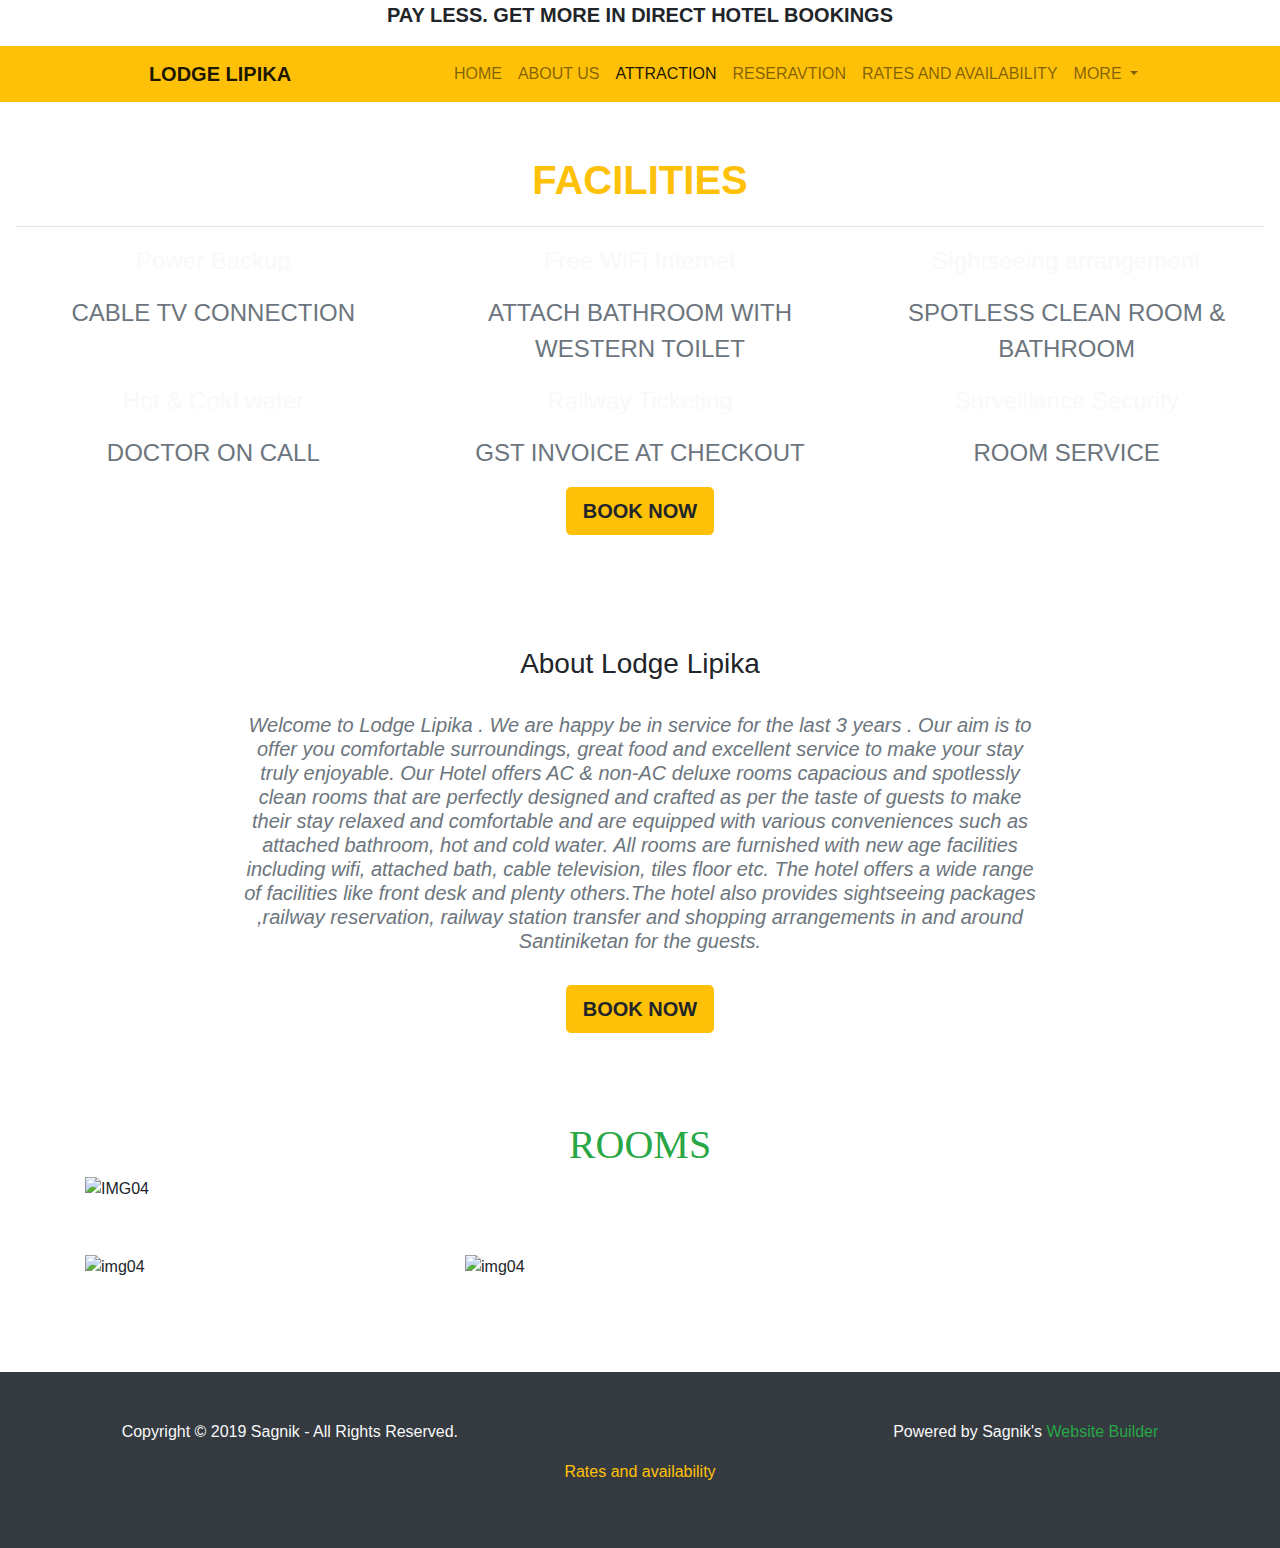
==== about.html @ 881d43bb "Update about.html" ====
﻿<!DOCTYPE html PUBLIC "-//W3C//DTD XHTML 1.0 Transitional//EN" "http://www.w3.org/TR/xhtml1/DTD/xhtml1-transitional.dtd">
<html xmlns="http://www.w3.org/1999/xhtml">
<head>
<meta http-equiv="Content-Type" content="text/html; charset=utf-8" />
<meta name="viewport" content="width=device-width, initial-scale=1">
<link rel="stylesheet" href="https://maxcdn.bootstrapcdn.com/bootstrap/4.1.3/css/bootstrap.min.css">
  <script src="https://ajax.googleapis.com/ajax/libs/jquery/3.3.1/jquery.min.js"></script>
  <script src="https://cdnjs.cloudflare.com/ajax/libs/popper.js/1.14.3/umd/popper.min.js"></script>
  <script src="https://maxcdn.bootstrapcdn.com/bootstrap/4.1.3/js/bootstrap.min.js"></script>

<link rel="stylesheet" type="text/css" a href="home_style.css"/>
<link rel="stylesheet" type="text/css" a href="E:\ \CSS hover\hover effect\HoverEffectIdeas\css\demo.css">
<link rel="stylesheet" href="https://fonts.googleapis.com/css?family=Impact">
<title>About Us</title>
<style>
.dropbtn {
  color: white;
  padding: 8px;
  font-size: 16px;
  border: none;
}

.dropdown {
  position: relative;
  display: inline-block;
}

.dropdown-content {
  display: none;
  position: absolute;
  background-color: #f1f1f1;
  min-width: 160px;
  box-shadow: 0px 8px 16px 0px rgba(0,0,0,0.2);
  z-index: 1;
}

.dropdown-content a {
  color: black;
  padding: 12px 16px;
  text-decoration: none;
  display: block;
}

.dropdown-content a:hover {background-color:#CF0;}

.dropdown:hover .dropdown-content {display: block;}

.dropdown:hover .dropbtn {background-color:rgb(204,255,0);}
</style>
</head>

<body>

<!--offers-->
<div class="header">
  	<p align="center" style="font-size:20px"><b>PAY LESS. GET MORE IN DIRECT HOTEL BOOKINGS</b></p>
</div>

<!--Navbar-->
<nav class="navbar navbar-expand-sm bg-warning navbar-light text-uppercase sticky-top justify-content-center">  
<div class="col-3">
  <a class="navbar-brand" href="index.html"><b>lodge lipika</b></a>
</div>
  <!-- Links -->
  <ul class="navbar-nav">
    <li class="nav-item">
      <a class="nav-link" href="index.html">home</a>
    </li>
    <li class="nav-item">
      <a class="nav-link" href="about.html">about us</a>
    </li>
    <li class="nav-item">
      <a class="nav-link active" href="attraction.html">attraction</a>
    </li>
    <li class="nav-item">
      <a class="nav-link" href="#">reseravtion</a>
    </li>
    <li class="nav-item">
      <a class="nav-link" href="#">rates and availability</a>
    </li>

    <!-- Dropdown -->
    <li class="nav-item dropdown">
      <a class="nav-link dropdown-toggle dropbtn bg-warning" href="#" id="navbardrop" data-toggle="dropdown">
        more
      </a>
      <div class="dropdown-menu bg-warning navbar-light dropdown-content">
        <a class="dropdown-item" href="#">gallery</a>
        <a class="dropdown-item" href="contact.html">contact</a>
        <a class="dropdown-item" href="#">Lipika apartment</a>
      </div>
    </li>
  </ul>
</nav>

<!--facilities-->

<div class="container-fluid bg-custom">
	<br /><br />
    <div class="row">
    	<div class="col-12 text-warning text-uppercase font-weight-bold">
        	<p align="center" style="font-size:40px">facilities</p>
            <hr />
        </div>
        
        <div class="col-4">
        	<p align="center" style="font-size:24px" class="text-light">Power Backup</p>
            <p align="center" style="font-size:24px" class="text-secondary text-uppercase">cable tv connection</p>
        </div>
        <div class="col-4">
        	<p align="center" style="font-size:24px" class="text-light">Free WiFi Internet</p>
            <p align="center" style="font-size:24px" class="text-secondary text-uppercase">ATTACH BATHROOM WITH WESTERN  TOILET</p>
        </div>
        <div class="col-4">
        	<p align="center" style="font-size:24px" class="text-light">Sightseeing arrangement</p>
            <p align="center" style="font-size:24px" class="text-secondary text-uppercase">SPOTLESS CLEAN ROOM & BATHROOM</p>
        </div>
        
         <div class="col-4">
        	<p align="center" style="font-size:24px" class="text-light">Hot & Cold water</p>
            <p align="center" style="font-size:24px" class="text-secondary text-uppercase">DOCTOR ON CALL</p>
        </div>
        <div class="col-4">
        	<p align="center" style="font-size:24px" class="text-light">Railway Ticketing</p>
            <p align="center" style="font-size:24px" class="text-secondary text-uppercase">GST INVOICE AT CHECKOUT</p>
        </div>
        <div class="col-4">
        	<p align="center" style="font-size:24px" class="text-light">Surveillance Security</p>
            <p align="center" style="font-size:24px" class="text-secondary text-uppercase">ROOM SERVICE</p>
        </div>
        <div class="col-12">
        <p align="center">
            <a href="abc.html"><button type="button" class="btn btn-lg btn-warning text-uppercase font-weight-bold">book now</button></a></p>
       </div>    
    </div><br /><br />
</div>
    
    <!--details-->
<div class="container-fluid bck">
	<br /><br />
	<h3 align="center">About Lodge Lipika </h3>
    <br />
    <div class="container col-8 font-weight-bold text-secondary font-italic">
    	<h5 align="center"> Welcome to Lodge Lipika . We are happy be in service for the last 3 years . Our aim is to offer you comfortable surroundings, great food and excellent service to make your stay truly enjoyable. Our Hotel offers AC & non-AC deluxe rooms capacious and spotlessly clean rooms that are perfectly designed and crafted as per the taste of guests to make their stay relaxed and comfortable and are equipped with various conveniences such as attached bathroom, hot and cold water. All rooms are furnished with new age facilities including wifi, attached bath, cable television, tiles floor etc.  The hotel offers a wide range of facilities like front desk and plenty others.The hotel also provides sightseeing packages ,railway reservation, railway station transfer and shopping arrangements in and around Santiniketan for the guests.      
        </h5><br />
     </div>
     <p align="center">
     <a href="find.html"><button type="button" class="btn btn-lg btn-warning text-uppercase font-weight-bold">book now</button></a></p>
     <br /><br />
</div>
<br />
<div class="container">
	<div class="row">
		<div class="col-12 font-weight-bold text-uppercase text-success">
    		<h1 align="center" style="font-family: 'Impact', serif;">ROOMS</h1>
        </div><hr />
        <div class="col-12 text-uppercase">
        	<figure class="effect-honey">
						<img src="https://www.hotelzoo.de/fileadmin/user_upload/hotel-zoo-berlin-low-res-panorama-room-nalies-.jpg" alt="img04" height="944px" width="1110px"/>
		  <figcaption>
							<h2 style="color:rgb(255,255,255);">standard <span>double bed</span> <i> room</i></h2>
												</figcaption>			
					</figure>
        </div>
        <div class="col-4">
        	<figure class="effect-honey">
						<img src="https://www.hoteljosef.com/wp-content/uploads/2017/12/Hotel-Josef-Prag-Signature-Rooms-2017-02_9626-968x645.jpg" alt="img04" height="450px" width="400px"/>
		  <figcaption>
							<h2 style="color:rgb(255,255,255);">standard <span> Twin</span> <i> room</i></h2>
												</figcaption>			
					</figure>
        </div>
    
    	<div class="col-4">
        	<figure class="effect-honey">
						<img src="https://www.hotelzoo.de/fileadmin/user_upload/hotel-zoo-berlin-low-res-petit-room-nalies-1.jpg" alt="img04" height="450px" width="400px"/>
		  <figcaption>
							<h2 style="color:rgb(255,255,255);">standard <span>double bed</span> <i> room</i></h2>
												</figcaption>			
					</figure>
        </div>
    </div>
</div>

<!-- Powering-->

<div class="container-fluid bg-dark">
	<br /><br />
	<div class="row">
    	<div class="col-1"></div>
    	<div class="col-5">
        	<p align="left" class="text-light">Copyright © 2019 Sagnik - All Rights Reserved.</p>
        </div>
        <div class="col-5">
        	<p align="right" class="text-light">Powered by Sagnik's <a href="index.html" class="text-success">Website Builder</a></p>
        </div>
        <div class="col-1"></div>
        <div class="col-12">
        	<p align="center"><a href="#" class="text-warning"> Rates and availability</a></p> 
        </div> 
    </div><br /><br /> 
</div><strong></strong>
</body>
</html>
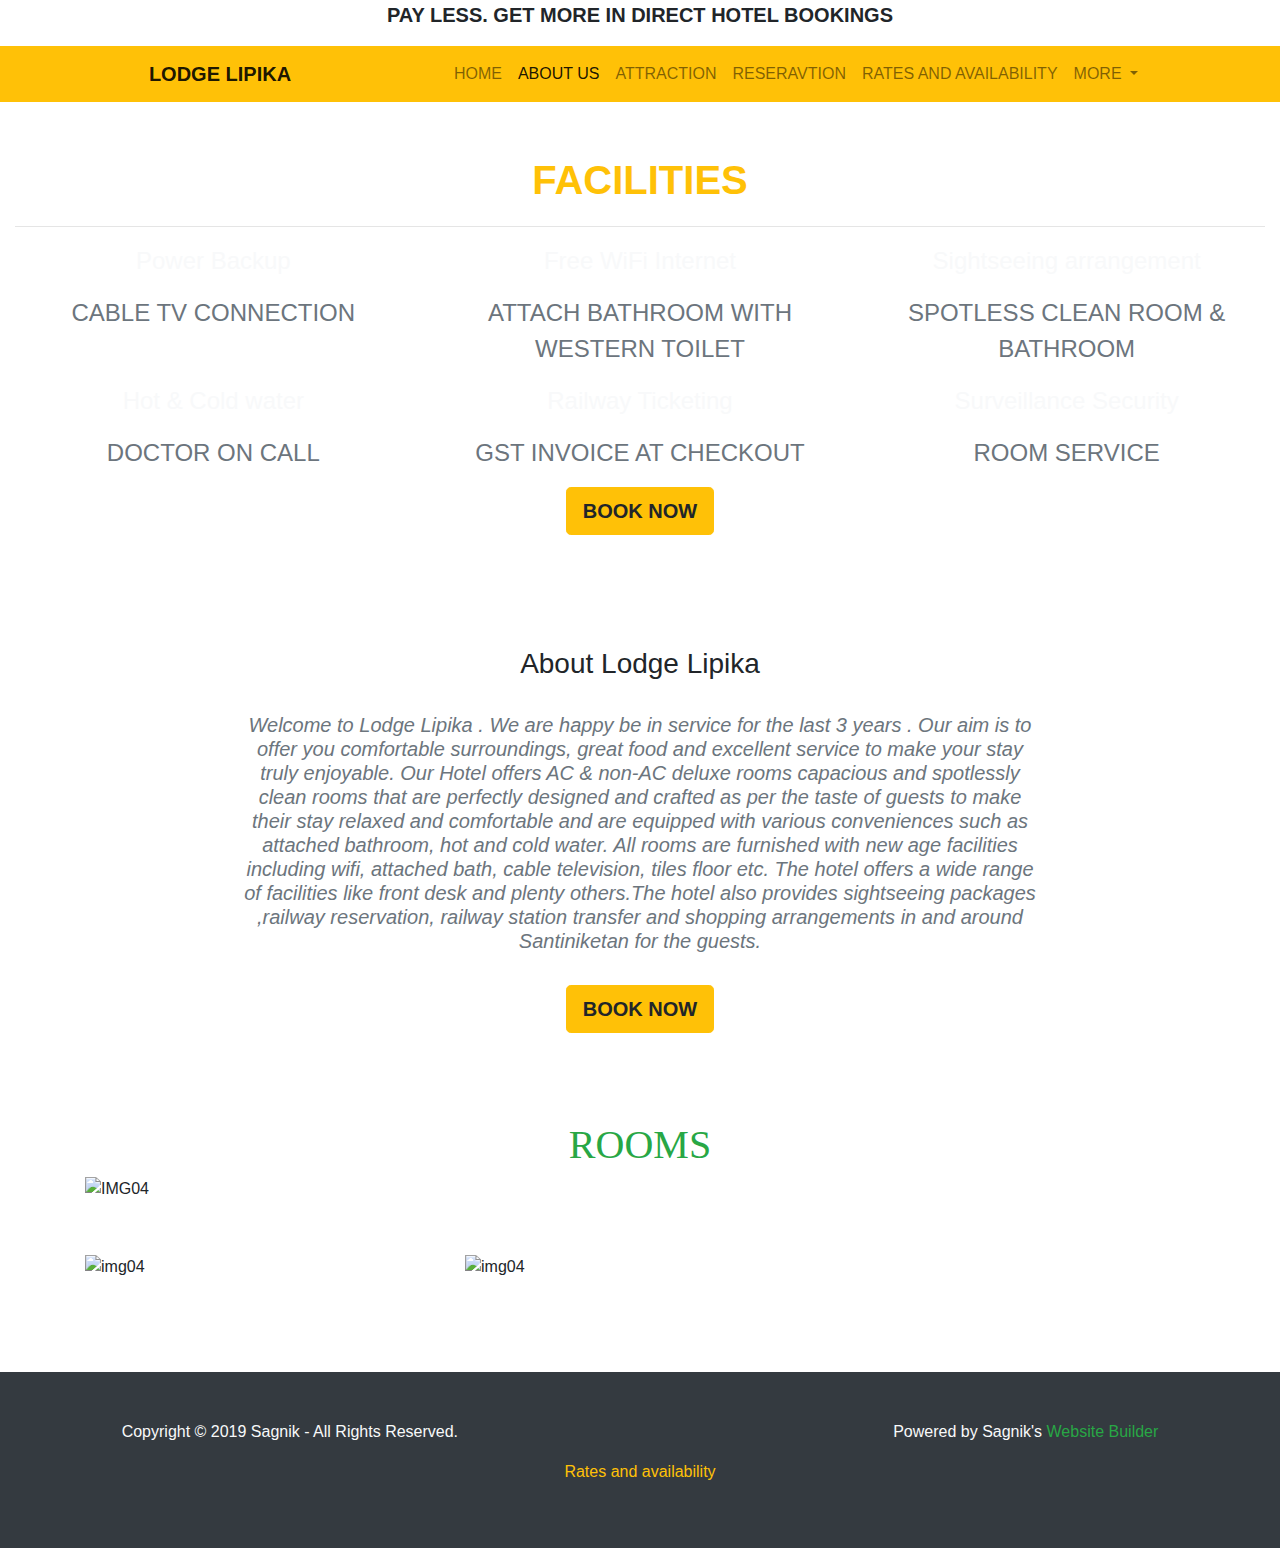
==== commit 903e0786: "Update about.html" ====
--- a/about.html
+++ b/about.html
@@ -67,10 +67,10 @@
       <a class="nav-link" href="index.html">home</a>
     </li>
     <li class="nav-item">
-      <a class="nav-link" href="about.html">about us</a>
-    </li>
-    <li class="nav-item">
-      <a class="nav-link active" href="attraction.html">attraction</a>
+      <a class="nav-link active" href="about.html">about us</a>
+    </li>
+    <li class="nav-item">
+      <a class="nav-link" href="attraction.html">attraction</a>
     </li>
     <li class="nav-item">
       <a class="nav-link" href="#">reseravtion</a>
@@ -196,7 +196,7 @@
         </div>
         <div class="col-1"></div>
         <div class="col-12">
-        	<p align="center"><a href="#" class="text-warning"> Rates and availability</a></p> 
+        	<p align="center"><a href="#" class="text-warning"> Rates and availability</a></p>
         </div> 
     </div><br /><br /> 
 </div><strong></strong>
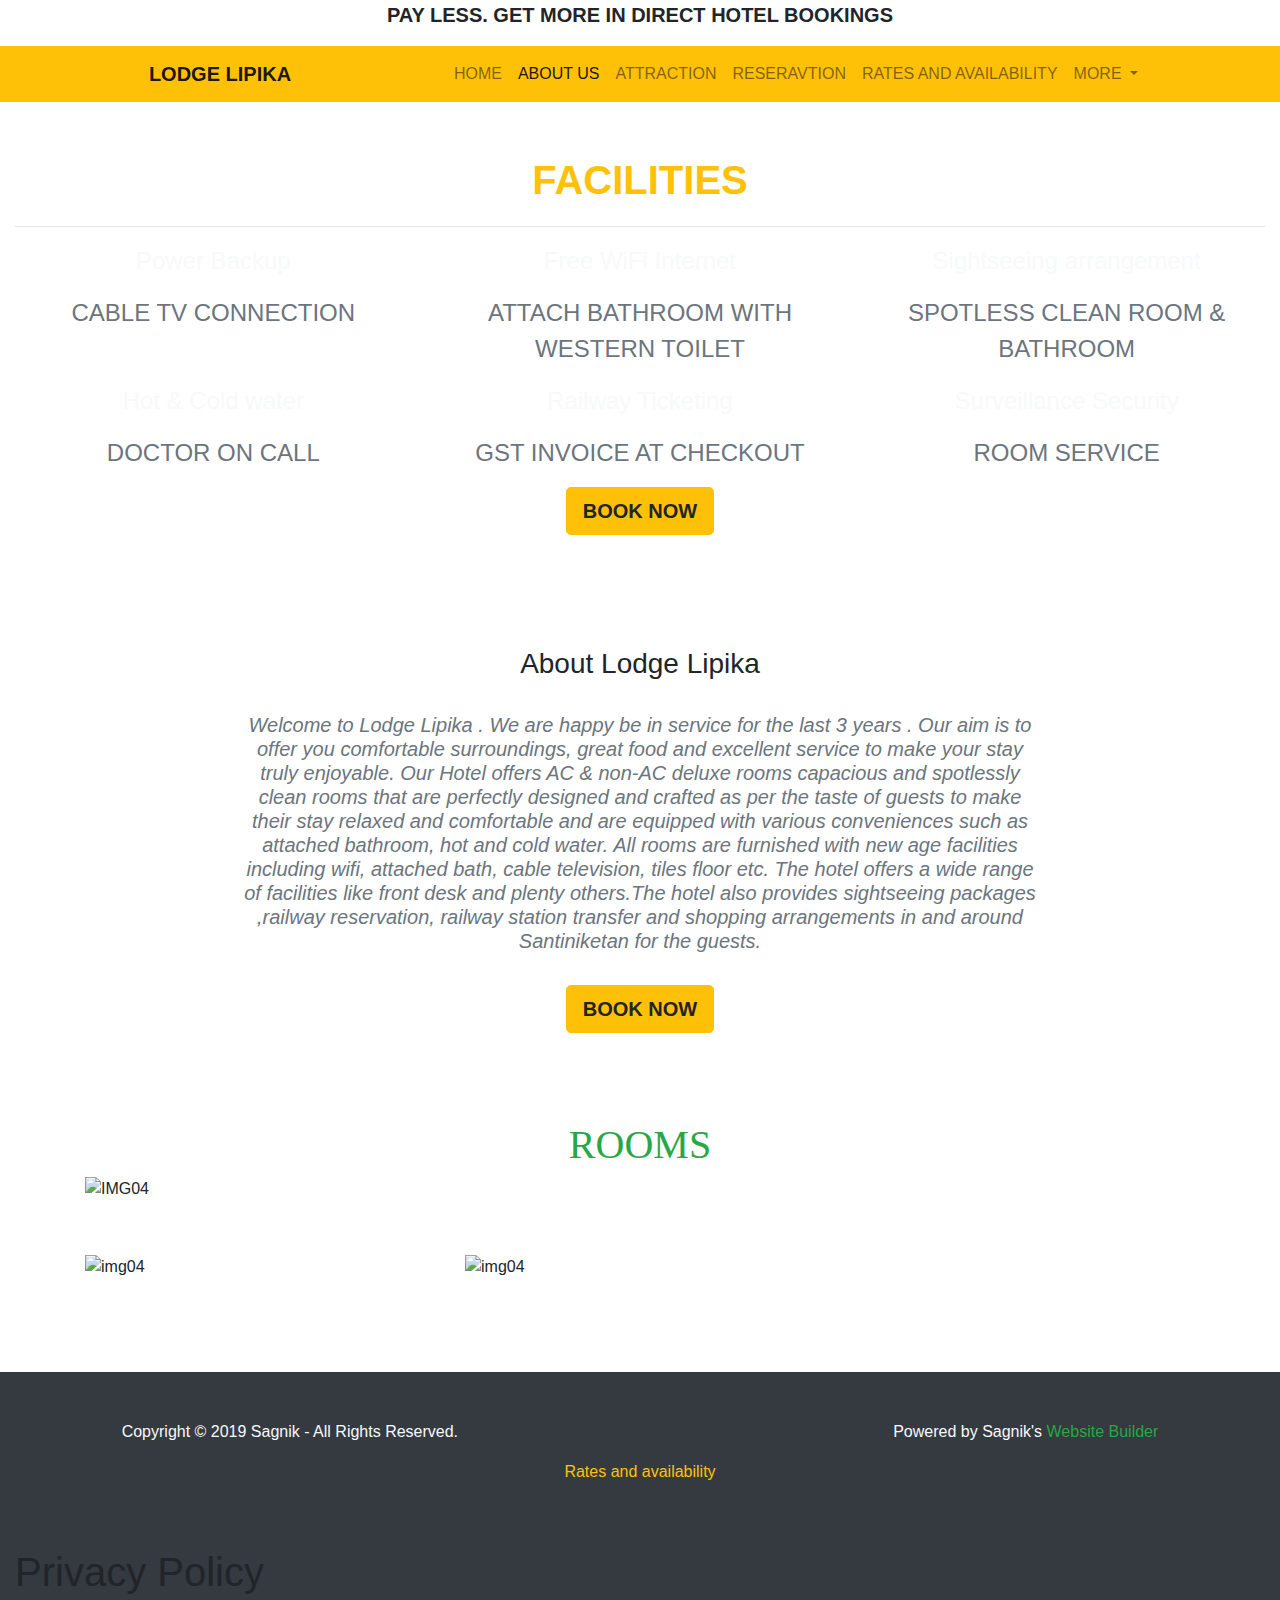
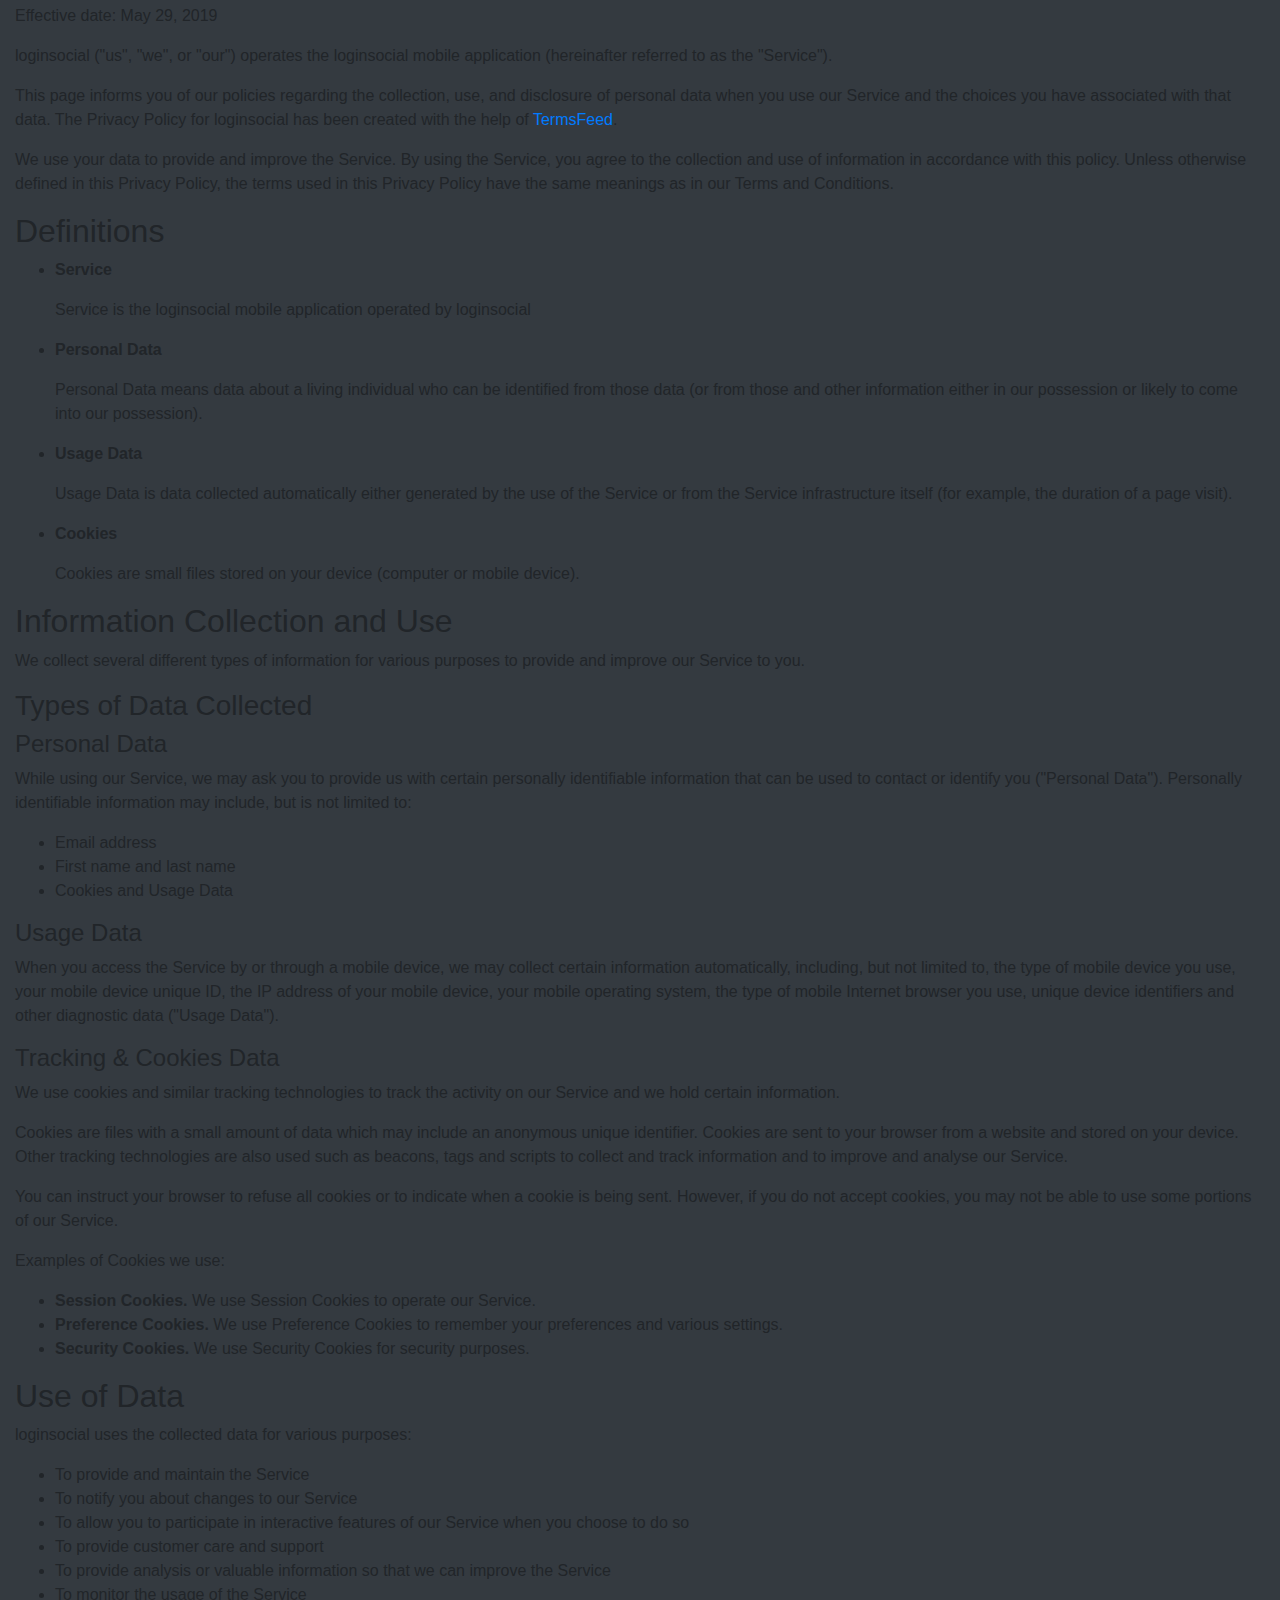
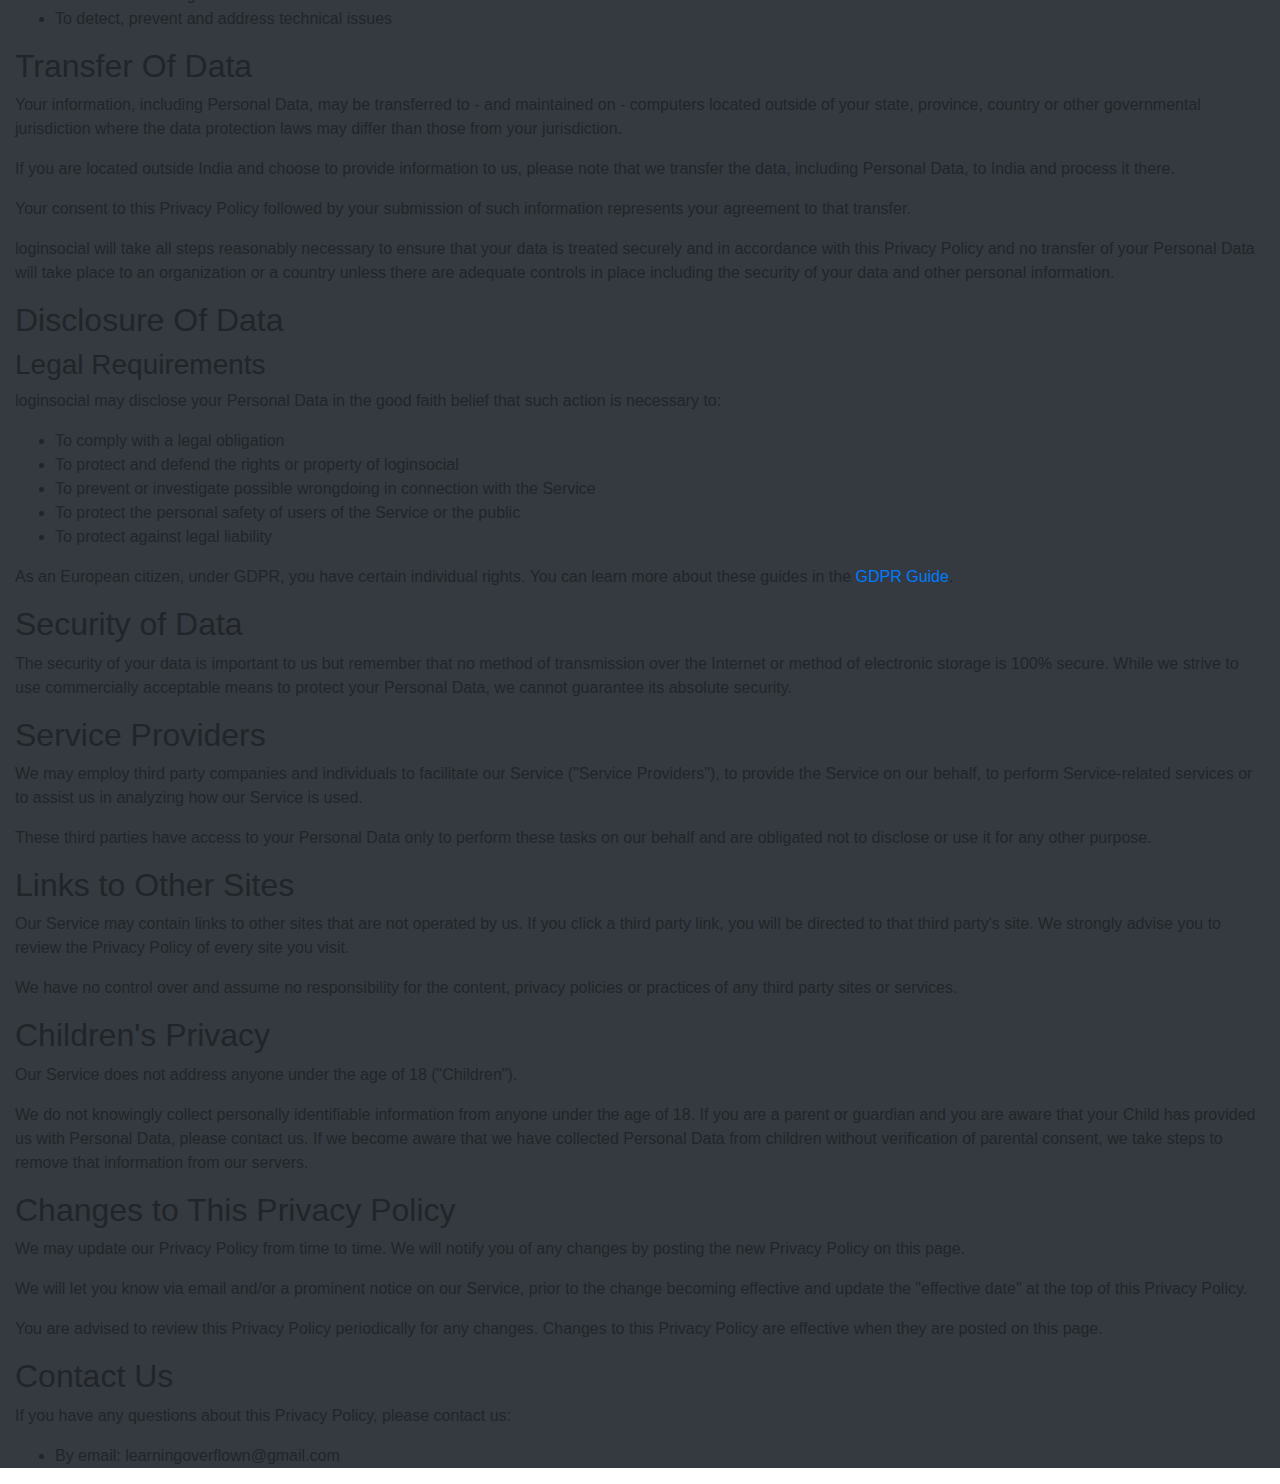
==== commit 09716004: "Update about.html" ====
--- a/about.html
+++ b/about.html
@@ -80,6 +80,7 @@
     </li>
 
     <!-- Dropdown -->
+	  
     <li class="nav-item dropdown">
       <a class="nav-link dropdown-toggle dropbtn bg-warning" href="#" id="navbardrop" data-toggle="dropdown">
         more
@@ -192,13 +193,137 @@
         	<p align="left" class="text-light">Copyright © 2019 Sagnik - All Rights Reserved.</p>
         </div>
         <div class="col-5">
-        	<p align="right" class="text-light">Powered by Sagnik's <a href="index.html" class="text-success">Website Builder</a></p>
+        	<p align="right" class="text-light">Powered by Sagnik's <a href="sagnik20.github.io" class="text-success">Website Builder</a></p>
         </div>
         <div class="col-1"></div>
         <div class="col-12">
-        	<p align="center"><a href="#" class="text-warning"> Rates and availability</a></p>
+        	<p align="center"><a href="#" class="text-warning"> Rates and availability</a></p> 
         </div> 
-    </div><br /><br /> 
+    </div><br /><br />
+	<h1>Privacy Policy</h1>
+
+
+<p>Effective date: May 29, 2019</p>
+
+
+<p>loginsocial ("us", "we", or "our") operates the loginsocial mobile application (hereinafter referred to as the "Service").</p>
+
+<p>This page informs you of our policies regarding the collection, use, and disclosure of personal data when you use our Service and the choices you have associated with that data. The Privacy Policy  for loginsocial has been created with the help of <a href="https://www.termsfeed.com/">TermsFeed</a>.</p>
+
+<p>We use your data to provide and improve the Service. By using the Service, you agree to the collection and use of information in accordance with this policy. Unless otherwise defined in this Privacy Policy, the terms used in this Privacy Policy have the same meanings as in our Terms and Conditions.</p>
+
+<h2>Definitions</h2>
+<ul>
+    <li>
+        <p><strong>Service</strong></p>
+                <p>Service is the loginsocial mobile application operated by loginsocial</p>
+            </li>
+    <li>
+        <p><strong>Personal Data</strong></p>
+        <p>Personal Data means data about a living individual who can be identified from those data (or from those and other information either in our possession or likely to come into our possession).</p>
+    </li>
+    <li>
+        <p><strong>Usage Data</strong></p>
+        <p>Usage Data is data collected automatically either generated by the use of the Service or from the Service infrastructure itself (for example, the duration of a page visit).</p>
+    </li>
+    <li>
+        <p><strong>Cookies</strong></p>
+        <p>Cookies are small files stored on your device (computer or mobile device).</p>
+    </li>
+</ul>
+
+<h2>Information Collection and Use</h2>
+<p>We collect several different types of information for various purposes to provide and improve our Service to you.</p>
+
+<h3>Types of Data Collected</h3>
+
+<h4>Personal Data</h4>
+<p>While using our Service, we may ask you to provide us with certain personally identifiable information that can be used to contact or identify you ("Personal Data"). Personally identifiable information may include, but is not limited to:</p>
+
+<ul>
+<li>Email address</li><li>First name and last name</li><li>Cookies and Usage Data</li>
+</ul>
+
+<h4>Usage Data</h4>
+
+<p>When you access the Service by or through a mobile device, we may collect certain information automatically, including, but not limited to, the type of mobile device you use, your mobile device unique ID, the IP address of your mobile device, your mobile operating system, the type of mobile Internet browser you use, unique device identifiers and other diagnostic data ("Usage Data").</p>
+
+<h4>Tracking & Cookies Data</h4>
+<p>We use cookies and similar tracking technologies to track the activity on our Service and we hold certain information.</p>
+<p>Cookies are files with a small amount of data which may include an anonymous unique identifier. Cookies are sent to your browser from a website and stored on your device. Other tracking technologies are also used such as beacons, tags and scripts to collect and track information and to improve and analyse our Service.</p>
+<p>You can instruct your browser to refuse all cookies or to indicate when a cookie is being sent. However, if you do not accept cookies, you may not be able to use some portions of our Service.</p>
+<p>Examples of Cookies we use:</p>
+<ul>
+    <li><strong>Session Cookies.</strong> We use Session Cookies to operate our Service.</li>
+    <li><strong>Preference Cookies.</strong> We use Preference Cookies to remember your preferences and various settings.</li>
+    <li><strong>Security Cookies.</strong> We use Security Cookies for security purposes.</li>
+</ul>
+
+<h2>Use of Data</h2>
+    
+<p>loginsocial uses the collected data for various purposes:</p>    
+<ul>
+    <li>To provide and maintain the Service</li>
+    <li>To notify you about changes to our Service</li>
+    <li>To allow you to participate in interactive features of our Service when you choose to do so</li>
+    <li>To provide customer care and support</li>
+    <li>To provide analysis or valuable information so that we can improve the Service</li>
+    <li>To monitor the usage of the Service</li>
+    <li>To detect, prevent and address technical issues</li>
+</ul>
+
+<h2>Transfer Of Data</h2>
+<p>Your information, including Personal Data, may be transferred to - and maintained on - computers located outside of your state, province, country or other governmental jurisdiction where the data protection laws may differ than those from your jurisdiction.</p>
+<p>If you are located outside India and choose to provide information to us, please note that we transfer the data, including Personal Data, to India and process it there.</p>
+<p>Your consent to this Privacy Policy followed by your submission of such information represents your agreement to that transfer.</p>
+<p>loginsocial will take all steps reasonably necessary to ensure that your data is treated securely and in accordance with this Privacy Policy and no transfer of your Personal Data will take place to an organization or a country unless there are adequate controls in place including the security of your data and other personal information.</p>
+
+<h2>Disclosure Of Data</h2>
+
+<h3>Legal Requirements</h3>
+<p>loginsocial may disclose your Personal Data in the good faith belief that such action is necessary to:</p>
+<ul>
+    <li>To comply with a legal obligation</li>
+    <li>To protect and defend the rights or property of loginsocial</li>
+    <li>To prevent or investigate possible wrongdoing in connection with the Service</li>
+    <li>To protect the personal safety of users of the Service or the public</li>
+    <li>To protect against legal liability</li>
+</ul>
+
+<p>As an European citizen, under GDPR, you have certain individual rights. You can learn more about these guides in the <a href="https://termsfeed.com/blog/gdpr/#Individual_Rights_Under_the_GDPR">GDPR Guide</a>.</p>
+
+<h2>Security of Data</h2>
+<p>The security of your data is important to us but remember that no method of transmission over the Internet or method of electronic storage is 100% secure. While we strive to use commercially acceptable means to protect your Personal Data, we cannot guarantee its absolute security.</p>
+
+<h2>Service Providers</h2>
+<p>We may employ third party companies and individuals to facilitate our Service ("Service Providers"), to provide the Service on our behalf, to perform Service-related services or to assist us in analyzing how our Service is used.</p>
+<p>These third parties have access to your Personal Data only to perform these tasks on our behalf and are obligated not to disclose or use it for any other purpose.</p>
+
+ 
+
+
+<h2>Links to Other Sites</h2>
+<p>Our Service may contain links to other sites that are not operated by us. If you click a third party link, you will be directed to that third party's site. We strongly advise you to review the Privacy Policy of every site you visit.</p>
+<p>We have no control over and assume no responsibility for the content, privacy policies or practices of any third party sites or services.</p>
+
+
+<h2>Children's Privacy</h2>
+<p>Our Service does not address anyone under the age of 18 ("Children").</p>
+<p>We do not knowingly collect personally identifiable information from anyone under the age of 18. If you are a parent or guardian and you are aware that your Child has provided us with Personal Data, please contact us. If we become aware that we have collected Personal Data from children without verification of parental consent, we take steps to remove that information from our servers.</p>
+
+
+<h2>Changes to This Privacy Policy</h2>
+<p>We may update our Privacy Policy from time to time. We will notify you of any changes by posting the new Privacy Policy on this page.</p>
+<p>We will let you know via email and/or a prominent notice on our Service, prior to the change becoming effective and update the "effective date" at the top of this Privacy Policy.</p>
+<p>You are advised to review this Privacy Policy periodically for any changes. Changes to this Privacy Policy are effective when they are posted on this page.</p>
+
+
+<h2>Contact Us</h2>
+<p>If you have any questions about this Privacy Policy, please contact us:</p>
+<ul>
+        <li>By email: learningoverflown@gmail.com</li>
+          
+        </ul>
 </div><strong></strong>
 </body>
 </html>
